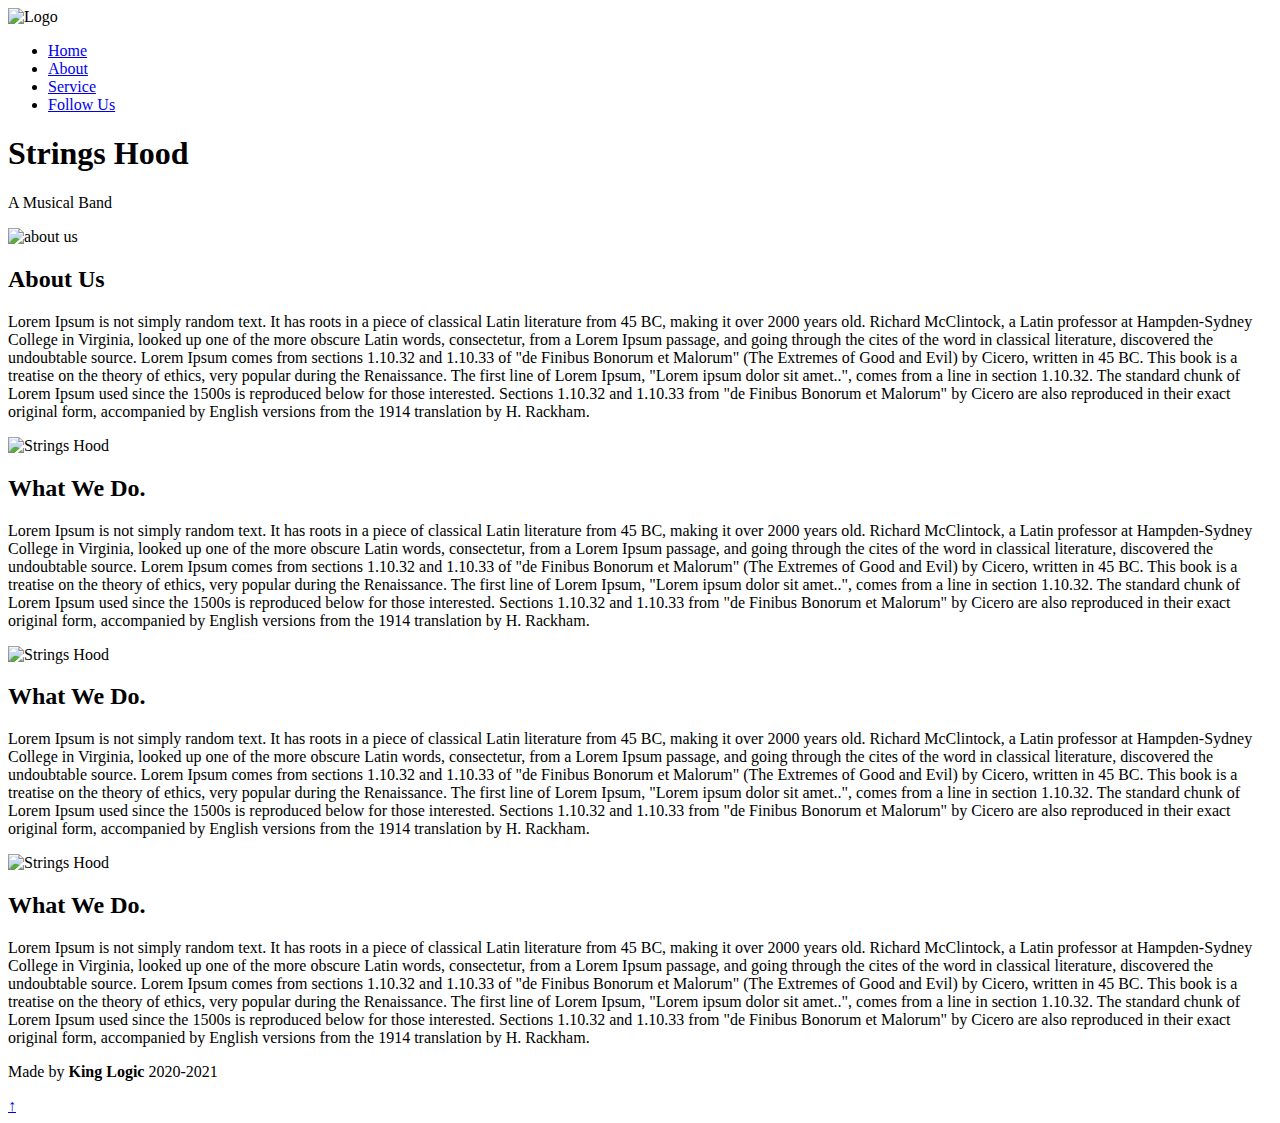
==== index.html @ ab2b2cc2 "Create index.html" ====
<!DOCTYPE html>
<html lang="en">
<head>
    <meta charset="UTF-8">
    <meta http-equiv="X-UA-Compatible" content="IE=edge">
    <meta name="viewport" content="width=device-width, initial-scale=1.0">
    <meta http-equiv="X-UA-Compatible" content="ie=edge">
    <title>Strings Hood</title>
    <link rel="stylesheet" href="./webpage.css">
</head>
<body>

    <div class="page-wrapper">
        <div class="nav-wrapper">
            <nav class="navbar">
                <img src="https://image.flaticon.com/icons/png/128/51/51338.png" alt="Logo">
                <div class="menu-toggle" id="mobile-menu">
                    <span class="bar"></span>
                    <span class="bar"></span>
                    <span class="bar"></span>
                </div>
                <ul class="nav no-search">
                    <li class="nav-item"><a href="#home">Home</a></li>
                    <li class="nav-item"><a href="#abt">About</a></li>
                    <li class="nav-item"><a href="#srv">Service</a></li>
                    <li class="nav-item"><a href="#ff">Follow Us</a></li>
                </ul>
            </nav>
        </div>
        

        <section class="headline" id="home">
            <h1>Strings Hood</h1>
            <p>A Musical Band</p>
        </section>

        <section class="about-us" id="abt">
            <div class="feature-container">
                <img src="" alt="about us">
                <h2>About Us</h2>
                <p>
                    Lorem Ipsum is not simply random text. It has roots in a piece 
                    of classical Latin literature from 45 BC, making it over 2000 
                    years old. Richard McClintock, a Latin professor at Hampden-Sydney
                    College in Virginia, looked up one of the more obscure Latin words,
                    consectetur, from a Lorem Ipsum passage, and going through the cites
                    of the word in classical literature, discovered the undoubtable source. 
                    Lorem Ipsum comes from sections 1.10.32 and 1.10.33 of "de Finibus Bonorum et
                    Malorum" (The Extremes of Good and Evil) by Cicero, written in 45 BC. This book
                    is a treatise on the theory of ethics, very popular during the Renaissance. 
                    The first line of Lorem Ipsum, "Lorem ipsum dolor sit amet..", 
                    comes from a line in section 1.10.32.

                    The standard chunk of Lorem Ipsum used since the 1500s is reproduced 
                    below for those interested. Sections 1.10.32 and 1.10.33 from 
                    "de Finibus Bonorum et Malorum" by Cicero are also reproduced in their exact original 
                    form, accompanied by English versions from the 1914 translation by H. Rackham.
                </p>
            </div>
        </section>

        <section class="features" id="srv">
            <div class="feature-container">
                <img src="https://images.unsplash.com/photo-1421217336522-861978fdf33a?ixid=MnwxMjA3fDB8MHxzZWFyY2h8MTB8fHBlb3BsZSUyMHBsYXlpbmclMjBndWl0YXJ8ZW58MHx8MHx8&ixlib=rb-1.2.1&auto=format&fit=crop&w=500&q=60" alt="Strings Hood">
                <h2>What We Do.</h2>
                <p>
                    Lorem Ipsum is not simply random text. It has roots in a piece 
                    of classical Latin literature from 45 BC, making it over 2000 
                    years old. Richard McClintock, a Latin professor at Hampden-Sydney
                    College in Virginia, looked up one of the more obscure Latin words,
                    consectetur, from a Lorem Ipsum passage, and going through the cites
                    of the word in classical literature, discovered the undoubtable source. 
                    Lorem Ipsum comes from sections 1.10.32 and 1.10.33 of "de Finibus Bonorum et
                    Malorum" (The Extremes of Good and Evil) by Cicero, written in 45 BC. This book
                    is a treatise on the theory of ethics, very popular during the Renaissance. 
                    The first line of Lorem Ipsum, "Lorem ipsum dolor sit amet..", 
                    comes from a line in section 1.10.32.

                    The standard chunk of Lorem Ipsum used since the 1500s is reproduced 
                    below for those interested. Sections 1.10.32 and 1.10.33 from 
                    "de Finibus Bonorum et Malorum" by Cicero are also reproduced in their exact original 
                    form, accompanied by English versions from the 1914 translation by H. Rackham.
                </p>
            </div>
            <div class="feature-container">
                <img src="https://images.unsplash.com/photo-1524175627468-e5a93581f37f?ixid=MnwxMjA3fDB8MHxzZWFyY2h8MTl8fGd1aXRhciUyMHRlYWNoZXJ8ZW58MHx8MHx8&ixlib=rb-1.2.1&auto=format&fit=crop&w=500&q=60" alt="Strings Hood">
                <h2>What We Do.</h2>
                <p>
                    Lorem Ipsum is not simply random text. It has roots in a piece 
                    of classical Latin literature from 45 BC, making it over 2000 
                    years old. Richard McClintock, a Latin professor at Hampden-Sydney
                    College in Virginia, looked up one of the more obscure Latin words,
                    consectetur, from a Lorem Ipsum passage, and going through the cites
                    of the word in classical literature, discovered the undoubtable source. 
                    Lorem Ipsum comes from sections 1.10.32 and 1.10.33 of "de Finibus Bonorum et
                    Malorum" (The Extremes of Good and Evil) by Cicero, written in 45 BC. This book
                    is a treatise on the theory of ethics, very popular during the Renaissance. 
                    The first line of Lorem Ipsum, "Lorem ipsum dolor sit amet..", 
                    comes from a line in section 1.10.32.

                    The standard chunk of Lorem Ipsum used since the 1500s is reproduced 
                    below for those interested. Sections 1.10.32 and 1.10.33 from 
                    "de Finibus Bonorum et Malorum" by Cicero are also reproduced in their exact original 
                    form, accompanied by English versions from the 1914 translation by H. Rackham.
                </p>
            </div>
            <div class="feature-container">
                <img src="https://images.unsplash.com/photo-1617136778830-e15aea8ba3f2?ixid=MnwxMjA3fDB8MHxzZWFyY2h8OXx8bXVzaWMlMjBiYW5kfGVufDB8fDB8fA%3D%3D&ixlib=rb-1.2.1&auto=format&fit=crop&w=500&q=60" alt="Strings Hood">
                <h2>What We Do.</h2>
                <p>
                    Lorem Ipsum is not simply random text. It has roots in a piece 
                    of classical Latin literature from 45 BC, making it over 2000 
                    years old. Richard McClintock, a Latin professor at Hampden-Sydney
                    College in Virginia, looked up one of the more obscure Latin words,
                    consectetur, from a Lorem Ipsum passage, and going through the cites
                    of the word in classical literature, discovered the undoubtable source. 
                    Lorem Ipsum comes from sections 1.10.32 and 1.10.33 of "de Finibus Bonorum et
                    Malorum" (The Extremes of Good and Evil) by Cicero, written in 45 BC. This book
                    is a treatise on the theory of ethics, very popular during the Renaissance. 
                    The first line of Lorem Ipsum, "Lorem ipsum dolor sit amet..", 
                    comes from a line in section 1.10.32.

                    The standard chunk of Lorem Ipsum used since the 1500s is reproduced 
                    below for those interested. Sections 1.10.32 and 1.10.33 from 
                    "de Finibus Bonorum et Malorum" by Cicero are also reproduced in their exact original 
                    form, accompanied by English versions from the 1914 translation by H. Rackham.
                </p>
            </div>
        </section>

        <section id="footer">
            <p>Made by <b>King Logic</b> <i class="fa fa-copyright" aria-hidden="true"></i> 2020-2021</p>
        </section>
    </div>
    <a href="#" id="back-to-top" title="Back to top">&uarr;</a>
</body>
<script src="./webpage.js"></script>
</html>
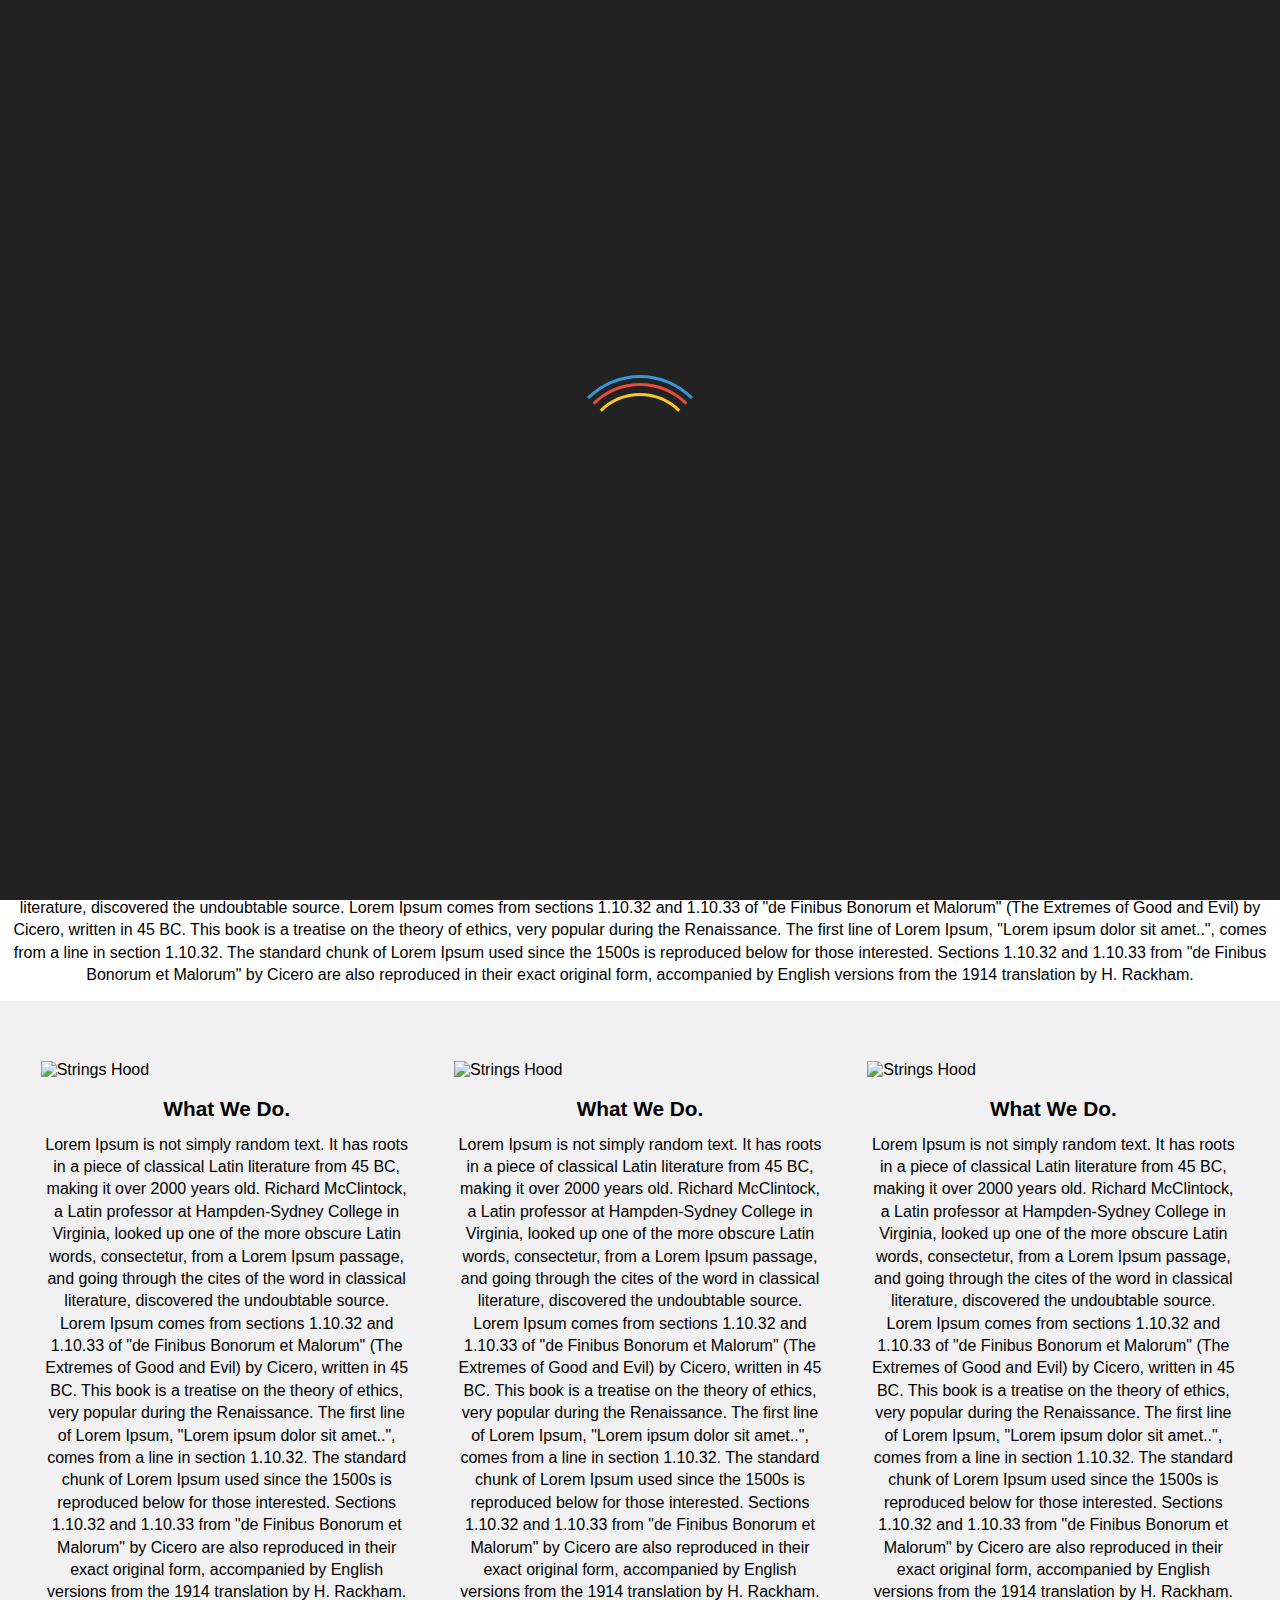
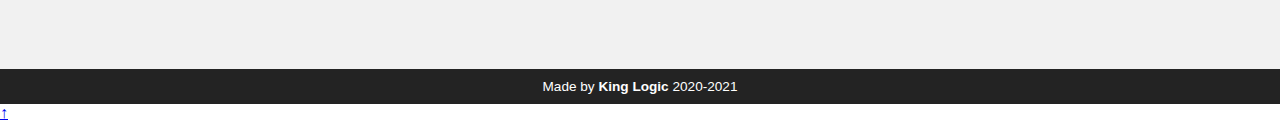
==== commit 2362a30e: "Update index.html" ====
--- a/index.html
+++ b/index.html
@@ -9,7 +9,14 @@
     <link rel="stylesheet" href="./webpage.css">
 </head>
 <body>
+     
+<div id="loader-wrapper">
+    <div id="loader"> </div>
 
+    <div class="loader-section section-left"></div>
+    <div class="loader-section section-right"></div>
+
+</div>
     <div class="page-wrapper">
         <div class="nav-wrapper">
             <nav class="navbar">
--- a/webpage.css
+++ b/webpage.css
@@ -0,0 +1,495 @@
+html,body{
+    scroll-behavior: smooth;
+}
+* {
+    margin: 0;
+    padding: 0;
+    box-sizing: border-box;
+    font-family: 'Lato', 'Arial', sans-serif;
+  }
+  
+  /* HEADINGS */
+  
+  h1, p {
+    color: #fff;
+    text-align: center;
+    line-height: 1.4;
+  }
+  
+  h1 {
+    font-size: 9.8rem;
+  }
+  
+  h2 {
+    color: #000;
+    font-size: 1.3rem;
+    text-align: center;
+    line-height: 1.4;
+    margin-bottom: 10px;
+  }
+  
+  /* BASIC SETUP */
+  
+  .page-wrapper {
+    width: 100%;
+    height: auto;
+  }
+  
+  .nav-wrapper {
+    width: 100%;
+    position: -webkit-sticky; /* Safari */
+    position: sticky;
+    top: 0;
+    background-color: #fff;
+  }
+  
+  .grad-bar {
+    width: 100%;
+    height: 5px;
+    background: linear-gradient(-45deg, #EE7752, #E73C7E, #23A6D5, #23D5AB);
+    background-size: 400% 400%;
+        -webkit-animation: gradbar 15s ease infinite;
+      -moz-animation: gradbar 15s ease infinite;
+      animation: gradbar 15s ease infinite;
+  }
+  
+  /* NAVIGATION */
+  
+  .navbar {
+    display: grid;
+    grid-template-columns: 1fr 3fr;
+    align-items: center;
+    height: 50px;
+    overflow: hidden;
+  }
+  
+  .navbar img {
+    height: 16px;
+    width: auto;
+    justify-self: start;
+    margin-left: 20px;
+  }
+  
+  .navbar ul {
+    list-style: none;
+    display: grid;
+    grid-template-columns: repeat(6,1fr);
+    justify-self: end;
+    
+  }
+  
+  .nav-item a {
+    color: #000;
+    font-size: 0.9rem;
+    font-weight: 400;
+    text-decoration: none;
+    transition: color 0.3s ease-out;
+  }
+  
+  .nav-item a:hover {
+    color: #3498db;
+  }
+  
+  /* SECTIONS */
+  
+  .headline {
+    width: 100%;
+    height: 80vh;
+    min-height: 550px;
+    background: linear-gradient(
+        rgba(0,0,0,0.3),rgba(0,0,0,0.7)), 
+        url('https://images.unsplash.com/photo-1559694097-9481924b2905?ixid=MnwxMjA3fDB8MHxzZWFyY2h8MTkyfHxtdXNpYyUyMGJhbmR8ZW58MHx8MHx8&ixlib=rb-1.2.1&auto=format&fit=crop&w=500&q=60')center/cover no-repeat;
+    display: flex;
+    flex-direction: column;
+    justify-content: center;
+  }
+  
+  .features {
+    width: 100%;
+    height: auto;
+    background-color: #f1f1f1;
+    display: flex;
+    padding: 50px 20px;
+    justify-content: space-around;
+  }
+  
+  .feature-container {
+    flex-basis: 30%;
+    margin-top: 10px;
+  }
+  
+  .feature-container p {
+    color: #000;
+    text-align: center;
+    line-height: 1.4;
+    margin-bottom: 15px;
+  }
+  
+  .feature-container img {
+    width: 100%;
+    margin-bottom: 15px;
+  }
+  
+  /* SEARCH FUNCTION */
+  
+  #search-icon {
+    font-size: 0.9rem;
+    margin-top: 3px;
+    margin-left: 15px;
+    transition: color 0.3s ease-out;
+  }
+  
+  #search-icon:hover {
+    color: #3498db;
+    cursor: pointer;
+  }
+  
+  .search {
+    transform: translate(-35%);
+    -webkit-transform: translate(-35%);
+    transition: transform 0.7s ease-in-out;
+    color: #3498db;
+  }
+  
+  .no-search {
+    transform: translate(0);
+    transition: transform 0.7s ease-in-out;
+  }
+  
+  .search-input {
+    position: absolute;
+    top: -4px;
+    right: -125px;
+    opacity: 0;
+    z-index: -1;
+    transition: opacity 0.6s ease;
+  }
+  
+  .search-active {
+    opacity: 1;
+    z-index: 0;
+  }
+  
+  input {
+    border: 0;
+    border-left: 1px solid #ccc;
+    border-radius: 0; /* FOR SAFARI */
+    outline: 0;
+    padding: 5px;
+  }
+  
+  /* MOBILE MENU & ANIMATION */
+  
+  .menu-toggle .bar{
+    width: 25px;
+    height: 3px;
+    background-color: #3f3f3f;
+    margin: 5px auto;
+    -webkit-transition: all 0.3s ease-in-out;
+    -o-transition: all 0.3s ease-in-out;
+    transition: all 0.3s ease-in-out;
+  }
+  
+  .menu-toggle {
+    justify-self: end;
+    margin-right: 25px;
+    display: none;
+  }
+  
+  .menu-toggle:hover{
+    cursor: pointer;
+  }
+  
+  #mobile-menu.is-active .bar:nth-child(2){
+    opacity: 0;
+  }
+  
+  #mobile-menu.is-active .bar:nth-child(1){
+    -webkit-transform: translateY(8px) rotate(45deg);
+    -ms-transform: translateY(8px) rotate(45deg);
+    -o-transform: translateY(8px) rotate(45deg);
+    transform: translateY(8px) rotate(45deg);
+  }
+  
+  #mobile-menu.is-active .bar:nth-child(3){
+    -webkit-transform: translateY(-8px) rotate(-45deg);
+    -ms-transform: translateY(-8px) rotate(-45deg);
+    -o-transform: translateY(-8px) rotate(-45deg);
+    transform: translateY(-8px) rotate(-45deg);
+  }
+  
+  /* KEYFRAME ANIMATIONS */
+  
+  @-webkit-keyframes gradbar {
+      0% {
+          background-position: 0% 50%
+      }
+      50% {
+          background-position: 100% 50%
+      }
+      100% {
+          background-position: 0% 50%
+      }
+  }
+  
+  @-moz-keyframes gradbar {
+      0% {
+          background-position: 0% 50%
+      }
+      50% {
+          background-position: 100% 50%
+      }
+      100% {
+          background-position: 0% 50%
+      }
+  }
+  
+  @keyframes gradbar {
+      0% {
+          background-position: 0% 50%
+      }
+      50% {
+          background-position: 100% 50%
+      }
+      100% {
+          background-position: 0% 50%
+      }
+  }
+  
+  /* Media Queries */
+  
+    /* Mobile Devices - Phones/Tablets */
+  
+  @media only screen and (max-width: 720px) { 
+    .features {
+      flex-direction: column;
+      padding: 50px;
+    }
+    
+    /* MOBILE HEADINGS */
+    
+    h1 {
+      font-size: 1.9rem;
+    }
+    
+    h2 {
+      font-size: 1rem;
+    }
+    
+    p {
+      font-size: 0.8rem;
+    }
+    
+    /* MOBILE NAVIGATION */
+       
+    .navbar ul {
+      display: flex;
+      flex-direction: column;
+      position: fixed;
+      justify-content: start;
+      top: 55px;
+      background-color: #fff;
+      width: 100%;
+      height: calc(100vh - 55px);
+      transform: translate(-101%);
+      text-align: center;
+      overflow: hidden;
+    }
+    
+    .navbar li {
+      padding: 15px;
+    }
+    
+    .navbar li:first-child {
+      margin-top: 50px;
+    }
+    
+    .navbar li a {
+      font-size: 1rem;
+    }
+     
+    .menu-toggle, .bar {
+      display: block;
+      cursor: pointer;
+    }
+    
+    .mobile-nav {
+    transform: translate(0%)!important;
+  }
+    
+    /* SECTIONS */
+    
+    .headline {
+      height: 20vh;
+    }
+      
+    .feature-container p {
+      margin-bottom: 25px;
+    }
+    
+    .feature-container {
+      margin-top: 20px;
+    }
+    
+    .feature-container:nth-child(2) {
+      order: -1;
+    }
+}
+
+#footer {
+    padding: .5rem 0;
+    background-color: #232323;
+    text-align: center;
+    color: #fff; }
+    #footer p {
+      font-size: .85rem; }
+      #footer p a {
+        color: #fff;
+        text-decoration: underline;
+        -webkit-transition: all .3s;
+        -o-transition: all .3s;
+        transition: all .3s; }
+        #footer p a:hover {
+          color: #00ff6c; }
+      #footer p .fa-heart {
+        color: red; }
+
+#loader-wrapper{
+    position: fixed;
+    top: 0;
+    left: 0;
+    width: 100%;
+    height: 100%;
+    z-index: 1000;
+}
+#loader{
+    display: block;
+    position: relative;
+    left: 50%;
+    top: 50%;
+    width: 150px;
+    height: 150px;
+    margin: -75px 0 0 -75px;
+    border-radius: 50%;
+    border: 3px solid transparent;
+    border-top-color: #3498db;
+    -webkit-animation: spin 2s linear infinite; /* Chrome, Opera 15+, Safari 5+ */
+    animation: spin 2s linear infinite; /* Chrome, Firefox 16+, IE 10+, Opera */
+    z-index: 1001;
+
+}
+
+    #loader:before{
+        content: "";
+        position: absolute;
+        top: 5px;
+        left: 5px;
+        right: 5px;
+        bottom: 5px;
+        border-radius: 50%;
+        border: 3px solid transparent;
+        border-top-color: #e74c3c;
+        -webkit-animation: spin 3s linear infinite; /* Chrome, Opera 15+, Safari 5+ */
+        animation: spin 3s linear infinite; /* Chrome, Firefox 16+, IE 10+, Opera */
+    }
+
+    #loader:after{
+        content: "";
+        position: absolute;
+        top: 15px;
+        left: 15px;
+        right: 15px;
+        bottom: 15px;
+        border-radius: 50%;
+        border: 3px solid transparent;
+        border-top-color: #f9c922;
+        -webkit-animation: spin 1.5s linear infinite; /* Chrome, Opera 15+, Safari 5+ */
+        animation: spin 1.5s linear infinite; /* Chrome, Firefox 16+, IE 10+, Opera */
+
+    }
+
+@-webkit-keyframes spin {
+    0%   {
+        -webkit-transform: rotate(0deg);  /* Chrome, Opera 15+, Safari 3.1+ */
+      -ms-transform: rotate(0deg);  /* IE 9 */
+          transform: rotate(0deg);  /* Firefox 16+, IE 10+, Opera  */
+    }
+    100% {
+        -webkit-transform: rotate(360deg);  /* Chrome, Opera 15+, Safari 3.1+ */
+        -ms-transform: rotate(360deg);  /* IE 9 */
+        transform: rotate(360deg);  /* Firefox 16+, IE 10+, Opera  */
+
+    }
+}
+@keyframes spin {
+    0%   {
+        -webkit-transform: rotate(0deg);  /* Chrome, Opera 15+, Safari 3.1+ */
+        -ms-transform: rotate(0deg);  /* IE 9 */
+        transform: rotate(0deg);  /* Firefox 16+, IE 10+, Opera  */
+    }
+    100% {
+        -webkit-transform: rotate(360deg);  /* Chrome, Opera 15+, Safari 3.1+ */
+        -ms-transform: rotate(360deg);  /* IE 9 */
+        transform: rotate(360deg);  /* Firefox 16+, IE 10+, Opera  */
+
+    }
+}
+
+    #loader-wrapper .loader-section {
+        position: fixed;
+        top: 0;
+        width: 51%;
+        height: 100%;
+        background: #222;
+        z-index: 1000;
+    }
+
+    #loader-wrapper .loader-section.section-left{
+        left: 0;
+    }
+
+    #loader-wrapper .loader-section.section-right{
+        right: 0;
+    }
+    /* Loaded Styles */
+    .loaded #loader-wrapper .loader-section.section-left{
+        -webkit-transform: translateX(-100%);  /* Chrome, Opera 15+, Safari 3.1+ */
+        -ms-transform: translateX(-100%);  /* IE 9 */
+        transform: translateX(-100%);  /* Firefox 16+, IE 10+, Opera  */
+
+        -webkit-transition: all 0.7s 0.3s cubic-bezier(0.645, 0.045, 0.355, 1.000);  /* Android 2.1+, Chrome 1-25, iOS 3.2-6.1, Safari 3.2-6  */
+        transition: all 0.7s 0.3s cubic-bezier(0.645, 0.045, 0.355, 1.000);  /* Chrome 26, Firefox 16+, iOS 7+, IE 10+, Opera, Safari 6.1+  */
+
+    }
+.loaded #loader-wrapper .loader-section.section-right{
+    -webkit-transform: translateX(100%);  /* Chrome, Opera 15+, Safari 3.1+ */
+    -ms-transform: translateX(100%);  /* IE 9 */
+    transform: translateX(100%);  /* Firefox 16+, IE 10+, Opera  */
+
+    -webkit-transition: all 0.7s 0.3s cubic-bezier(0.645, 0.045, 0.355, 1.000);  /* Android 2.1+, Chrome 1-25, iOS 3.2-6.1, Safari 3.2-6  */
+    transition: all 0.7s 0.3s cubic-bezier(0.645, 0.045, 0.355, 1.000);  /* Chrome 26, Firefox 16+, iOS 7+, IE 10+, Opera, Safari 6.1+  */
+
+}
+
+.loaded #loader{
+    opacity: 0;
+
+    -webkit-transition: all 0.3s ease-out;  /* Android 2.1+, Chrome 1-25, iOS 3.2-6.1, Safari 3.2-6  */
+    transition: all 0.3s ease-out;  /* Chrome 26, Firefox 16+, iOS 7+, IE 10+, Opera, Safari 6.1+  */
+}
+.loaded #loader-wrapper{
+    visibility: hidden;
+
+    -webkit-transform: translateY(-100%);  /* Chrome, Opera 15+, Safari 3.1+ */
+    -ms-transform: translateY(-100%);  /* IE 9 */
+    transform: translateY(-100%);  /* Firefox 16+, IE 10+, Opera  */
+
+    -webkit-transition: all 0.3s 1s ease-out;  /* Android 2.1+, Chrome 1-25, iOS 3.2-6.1, Safari 3.2-6  */
+    transition: all 0.3s 1s ease-out;  /* Chrome 26, Firefox 16+, iOS 7+, IE 10+, Opera, Safari 6.1+  */
+}
+
+
+.menu_area{
+    z-index: 1005;
+
+}
